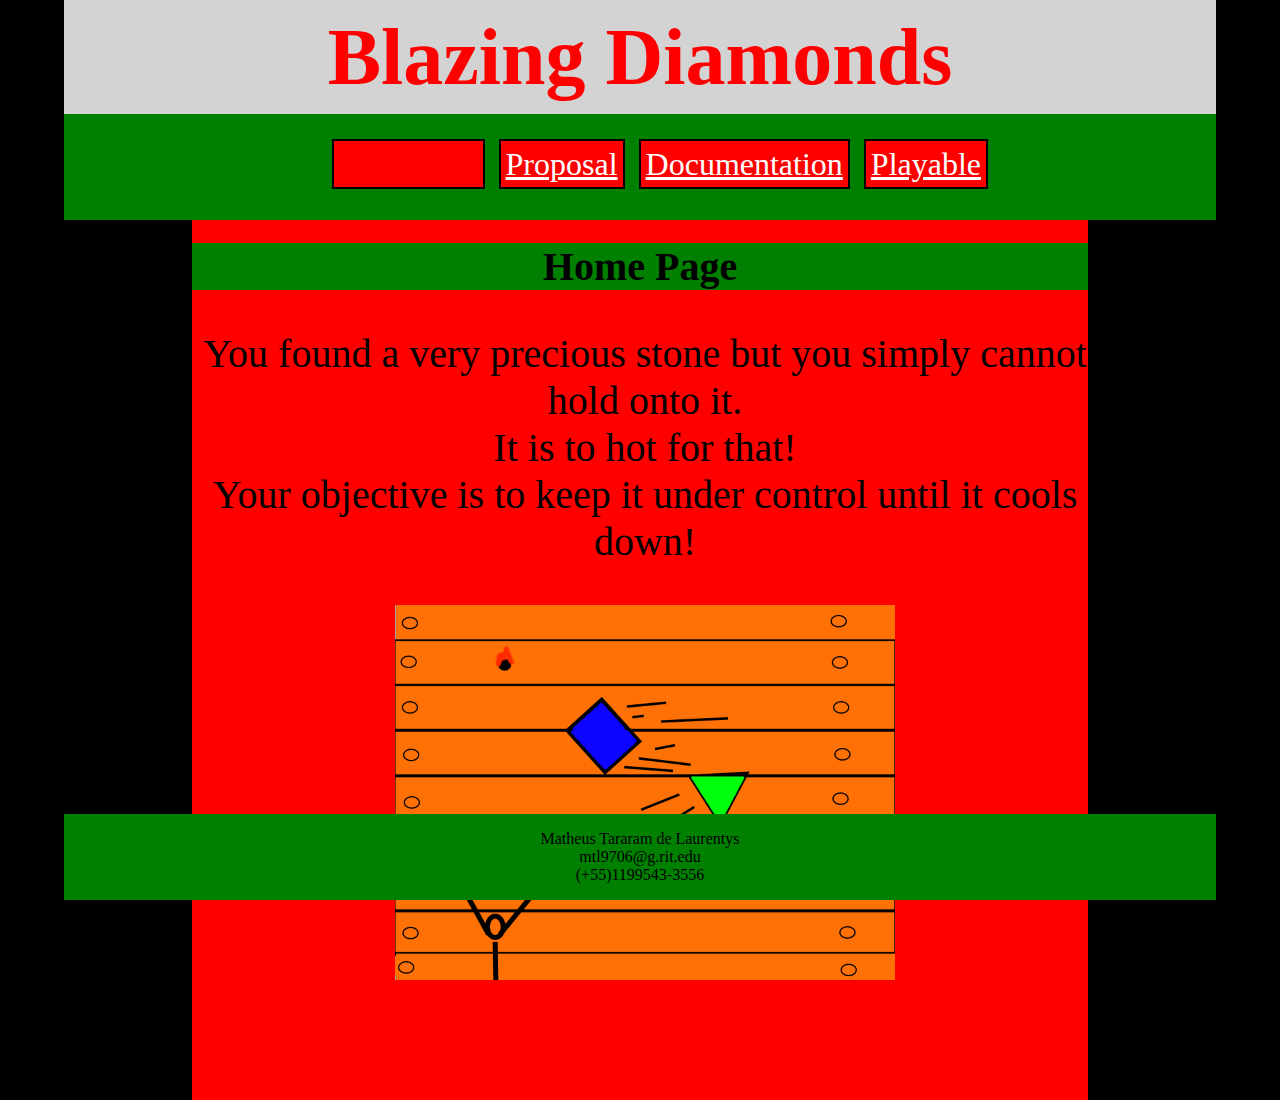
==== IGME230/project1/index.html @ 26adaa24 "Project one before due date" ====
<!DOCTYPE html>
<html lang="en">
<head>
	<meta charset="utf-8" />
    <link rel="stylesheet" type="text/css" href="css/homeStylesheet.css" />
    <meta name="viewport" content="width=device-width" />
    <title>
        Game Home MatheusTL
    </title>
</head>
<body >
    <!-- FIXED HEADER -->
    <header class="mainHeader">
    <nav>
        <h1>Blazing Diamonds</h1>
        <ul>
        <li><a id="currSelected" href="index.html">Homepage</a><li>
        <li><a href="proposal.html">Proposal</a><li>
        <li><a href="documentation.html">Documentation</a><li>
        <li><a href="project.html">Playable</a><li>
        </ul>
        </nav>
    </header>
    
    <!-- OVERVIEW TEXT -->
    <section class="overview">
        <h2 id="pageTitle">Home Page</h2>
        <div class="text">
            <p>You found a very precious stone but you simply cannot hold onto it.<br> It is to hot for that!<br> Your objective is to keep it under control until it cools down!</p>
            <img id="homePic" alt="gameIdea" src="media/Samplepic1.png"/>
        </div>
    </section>
    <!-- FIXED FOOTER -->
    <footer>
    <p>Matheus Tararam de Laurentys<br>mtl9706@g.rit.edu<br>(+55)1199543-3556</p>
    </footer>
</body>
</html>
---- IGME230/project1/css/homeStylesheet.css ----
body{
    margin:0 !important;
    padding:0 !important;
    background-color:Black;
}
header{
    margin:0;
    padding:0;
}
h1{
    margin:0;
}
.mainHeader {
    color:Blue;
    background-color: Green;
    margin-bottom:2px;
    margin-left: 5%;
    height:220px;
    width:90%;
    position:fixed;
    top:0;
    margin-top:0;
    padding-top: 0;
}
.mainHeader h1 {
    text-align:center;
    color:Red;
    background-color:LightGray;
    padding-top:1%;
    padding-bottom:1%;
    font-size:5em;
}
.mainHeader ul{
    text-align:center;
    font-size:2em;
    
}
.mainHeader li{
    display:inline;
    list-style-type: none;
}
.mainHeader li a{
    border:2pt solid black;
    margin:3px;
    padding:5px;
    background-color:Red;
}
.overview{
    background:Red;
    margin-top:180px;
    padding-bottom:120px;
    padding-top:30px;
    margin-left:15%;
    margin-right:15%;
}
.themes{
    margin:3%;
    padding: 2%;
    border:5px solid black;
}
.docs{
    margin:3%;
    padding: 2%;
    
}
.exception1 {
    font-size:250%;
    
}
.exception1 ul li{
    font-size:80%;
}
.exception1 ul li ul li{
    font-size:70%;
}
footer{
    position:fixed;
    text-align:center;
    bottom:0;
    background-color: Green;
    margin-left: 5%;
    
    width:90%;
}
#lastTheme{
    margin:30px;
    padding: 2%;
    
    border:5px solid black;

}
#currSelected{
    color:Red;
}
.text{
    margin-left:10px;
    font-size:2.5em;
    text-align:center;
}
#pageTitle{
    width:100%;
    text-align:center;
    font-size:2.5em;
    background-color:Green;
    font-weight:bold;
}
#homePic{
    display:block;
    margin-left: auto;
    margin-right: auto;
    background-color:LightGray;
}

/* Button */
a:link, a:visited{
    color: White;
}
a:hover{
    color:DarkGray;
}
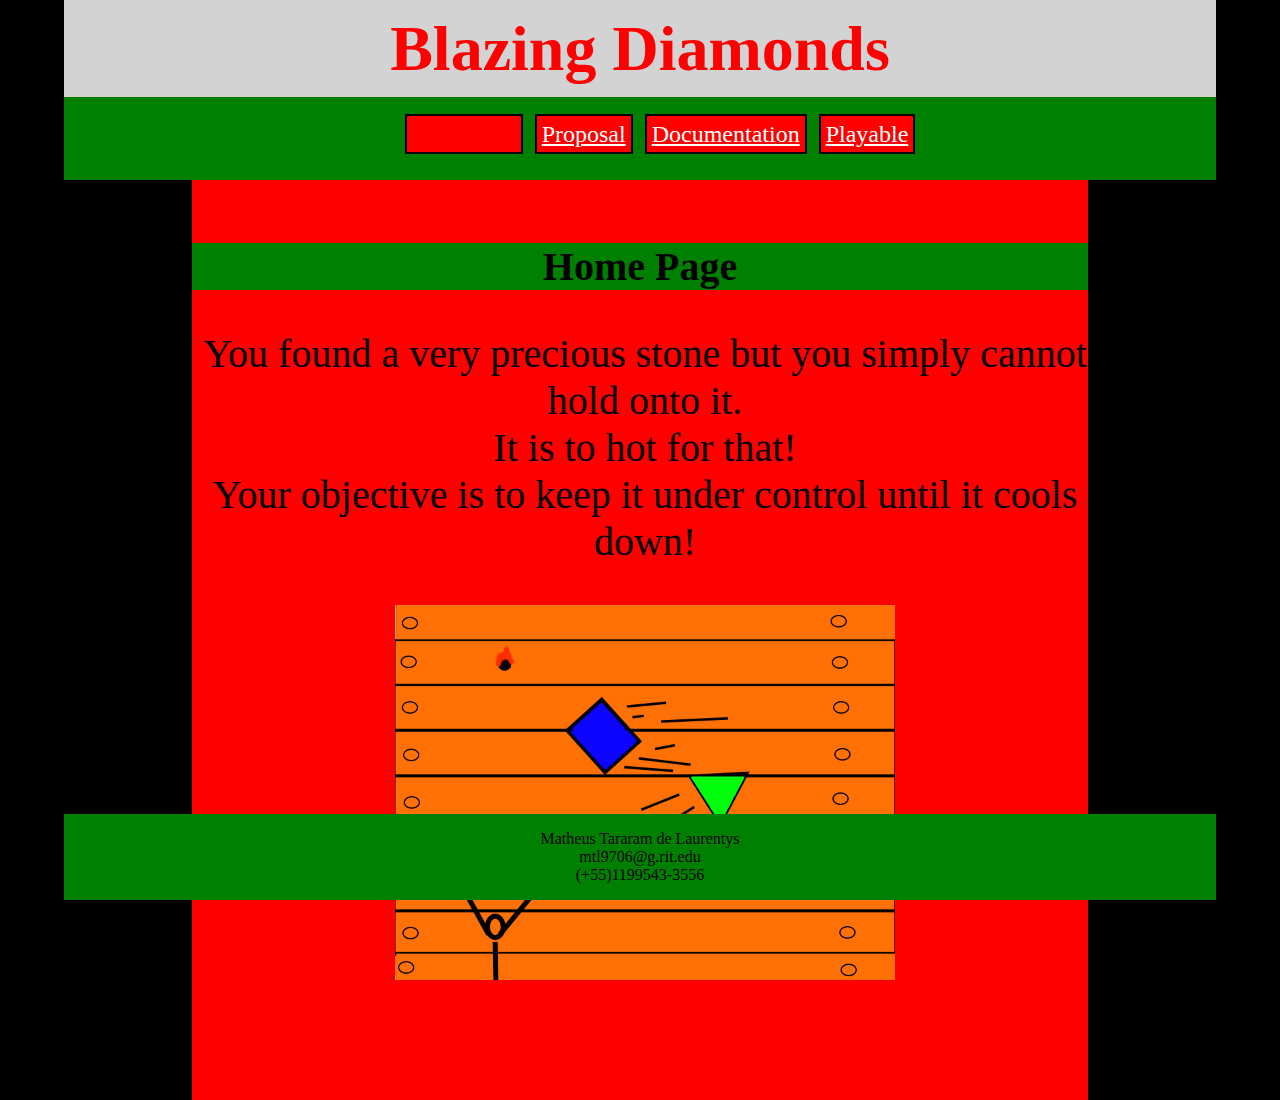
==== commit ac7dc211: "milestone 1.5" ====
--- a/IGME230/project1/index.html
+++ b/IGME230/project1/index.html
@@ -17,7 +17,7 @@
         <li><a id="currSelected" href="index.html">Homepage</a><li>
         <li><a href="proposal.html">Proposal</a><li>
         <li><a href="documentation.html">Documentation</a><li>
-        <li><a href="project.html">Playable</a><li>
+        <li><a href="../project4/game.html">Playable</a><li>
         </ul>
         </nav>
     </header>
--- a/IGME230/project1/css/homeStylesheet.css
+++ b/IGME230/project1/css/homeStylesheet.css
@@ -9,13 +9,14 @@
 }
 h1{
     margin:0;
+    padding-bottom:0px;
 }
 .mainHeader {
     color:Blue;
     background-color: Green;
     margin-bottom:2px;
     margin-left: 5%;
-    height:220px;
+    height:180px;
     width:90%;
     position:fixed;
     top:0;
@@ -28,11 +29,11 @@
     background-color:LightGray;
     padding-top:1%;
     padding-bottom:1%;
-    font-size:5em;
+    font-size:4em;
 }
 .mainHeader ul{
     text-align:center;
-    font-size:2em;
+    font-size:1.5em;
     
 }
 .mainHeader li{
@@ -79,7 +80,7 @@
     bottom:0;
     background-color: Green;
     margin-left: 5%;
-    
+    display:inline;
     width:90%;
 }
 #lastTheme{
@@ -111,6 +112,25 @@
     background-color:LightGray;
 }
 
+#gameItself{
+    margin-left:25%;
+}
+#gameRanking{
+    padding:5px;
+    margin:5px;
+
+    font-size:1.5em;
+    max-height:400px;
+    background-color:#cdaa67;
+    overflow-y: scroll;
+    border: 4px solid black;
+    border-top-left-radius:25px;
+    margin-bottom:10px;
+}
+#toggleGameMode{
+    display:block;
+    margin-right:45px;
+}
 /* Button */
 a:link, a:visited{
     color: White;
